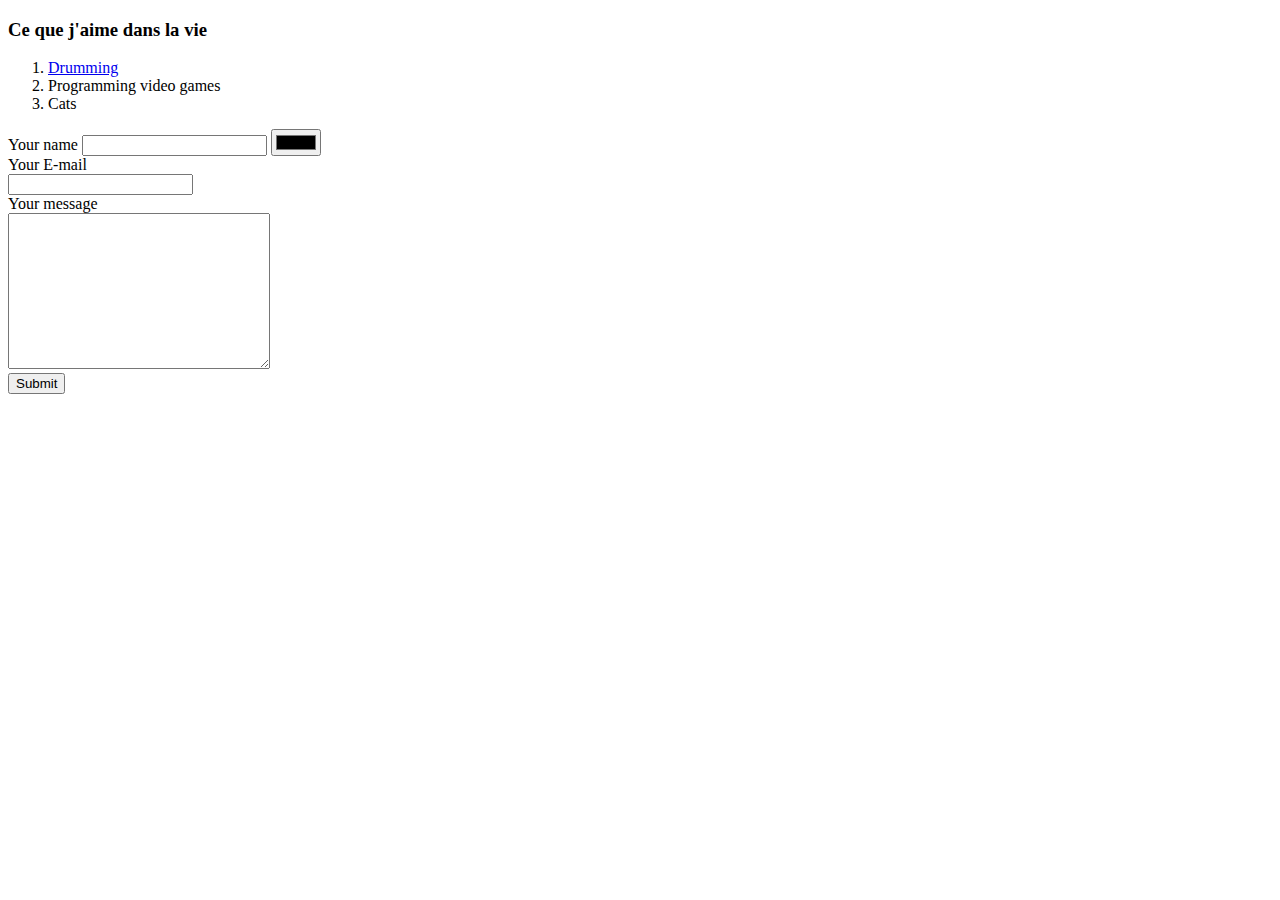
==== Hoby.html @ c7dbdee4 "Add Initial Data files" ====
<!DOCTYPE html>
<html lang="en" dir="ltr">
  <head>
    <meta charset="utf-8">
    <title></title>
  </head>
  <body>
    <h3>Ce que j'aime dans la vie</h3>
    <ol>
      <li><a href="https://www.youtube.com/watch?v=uiPsn3wPFSY&t=3014s&ab_channel=QuentinParsemain">Drumming</a></li>
      <li>Programming video games</li>
      <li>Cats</li>
    </ol>
<form  action="mailto:quentin.parsemain@wanadoo.fr?subject=testme"  method="post" enctype="text/plain">
  <label for="">Your name</label>
  <input type="text" name="MyName" value="">
  <input type="color" name="" value=""> <br>
  <label for="">Your E-mail</label><br>
  <input type="email" name="MyEmail" value=""><br>
  <label for="">Your message</label><br>
<textarea name="MyMessage" rows="10" cols="30"></textarea>
  <br>
  <input type="submit" name="">
</form>

  </body>
</html>
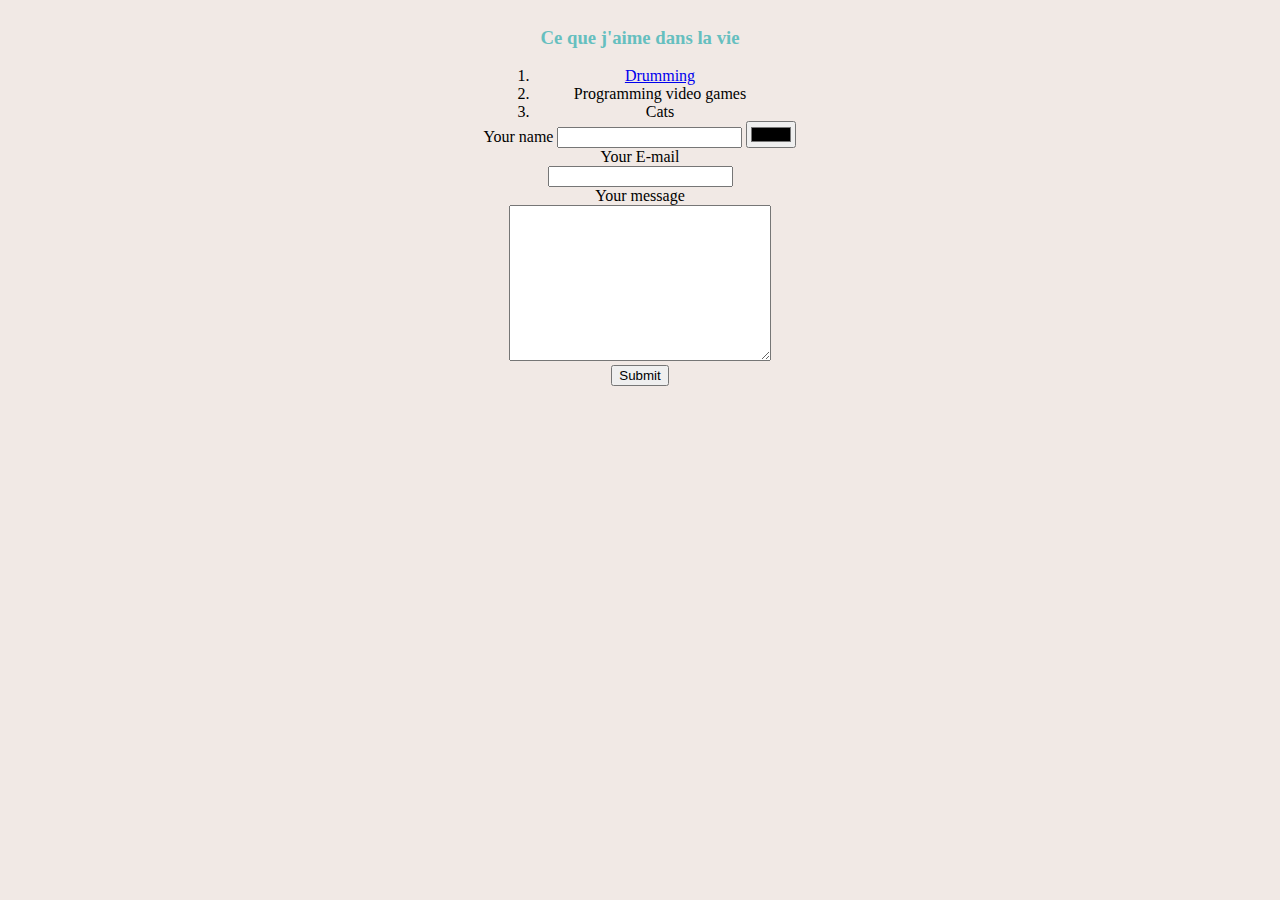
==== commit bfe4fabe: "Add files via upload" ====
--- a/Hoby.html
+++ b/Hoby.html
@@ -3,6 +3,7 @@
   <head>
     <meta charset="utf-8">
     <title></title>
+<link rel="stylesheet" href="CSS/styles.css">
   </head>
   <body>
     <h3>Ce que j'aime dans la vie</h3>
--- a/CSS/styles.css
+++ b/CSS/styles.css
@@ -0,0 +1,61 @@
+
+/**************** TAGS ********************/
+body {
+  background-color: #F1E9E5;
+  text-align: center;
+  align-content: center;
+}
+ul {
+    width: 20%;
+    margin: auto;
+}
+
+ol {
+    width: 20%;
+    margin: auto;
+}
+
+table{
+margin:auto;
+}
+
+hr {
+  background-color: white;
+  border-style: dotted none none;
+  width: 10%;
+  height: 0px;
+  border-width: 7px;
+  border-radius: 50;
+  border-color: grey;
+}
+
+
+
+h1{
+ color: #66BFBF
+}
+h2{
+ color: #66BFBF
+}
+h3{
+ color: #66BFBF
+}
+h3:hover{
+ color: red
+}
+
+/******************CLASS******************/
+.INFO_TAB{
+  background-color: #CDBBA7;
+}
+
+.songs{
+  font-style: oblique;
+}
+
+/******************ID*********************/
+
+
+ #bali{
+   border-radius: 100%;
+ }
